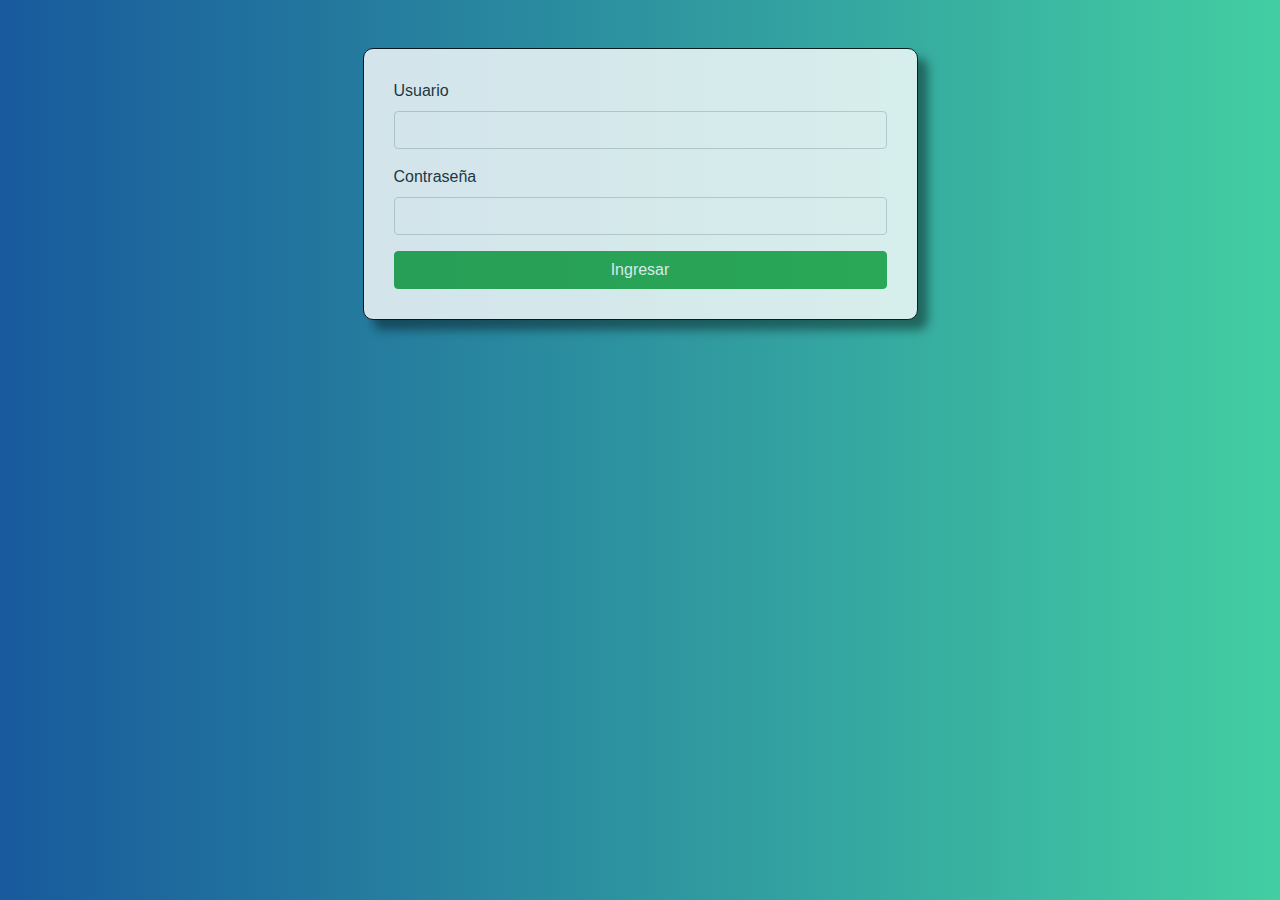
==== index.html @ aa519361 "primer commit" ====
<!DOCTYPE html>
<html lang="es">
<head>
    <meta charset="UTF-8">
    <meta name="viewport" content="width=device-width, initial-scale=1.0">
    <title>Login</title>
    <link rel="stylesheet" href="css/bootstrap.min.css">
    <link rel="stylesheet" href="css/estilos.css">
</head>
<body>
    <div class="container mt-5">
        <div id="login">
            <form action="">
                <div class="form-group">
                    <label for="user">Usuario</label>
                    <input type="text" id="user" class="form-control">
                </div>
                <div class="form-group">
                    <label for="pass">Contraseña</label>
                    <input type="password" id="pass" class="form-control">
                </div>
                <input type="submit" value="Ingresar" class="btn btn-success btn-block">
            </form>
        </div>
    </div>
</body>
</html>
---- css/estilos.css ----
body{
    background: linear-gradient(to right, #185a9d, #43cea2);
}

#login {
    width: 50%;
    border: 1px solid black;
    border-radius: 10px;
    margin: 0 auto;
    padding: 30px;
    background: #fff;
    opacity: .8;
    box-shadow: 10px 10px 10px 0px rgba(0,0,0,.5);
}
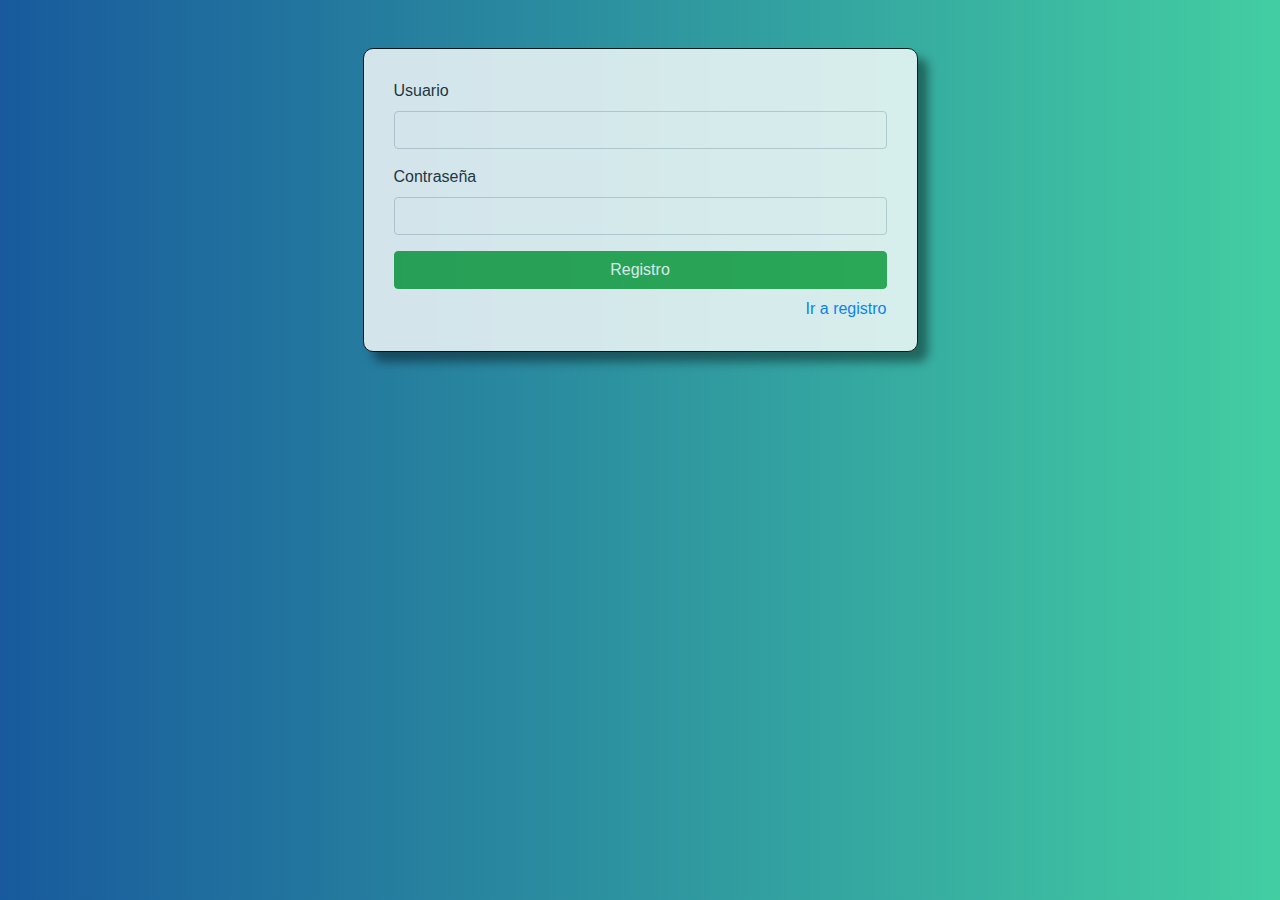
==== commit 8b35e77c: "segundo commit" ====
--- a/index.html
+++ b/index.html
@@ -9,7 +9,7 @@
 </head>
 <body>
     <div class="container mt-5">
-        <div id="login">
+        <div id="registro">
             <form action="">
                 <div class="form-group">
                     <label for="user">Usuario</label>
@@ -19,8 +19,11 @@
                     <label for="pass">Contraseña</label>
                     <input type="password" id="pass" class="form-control">
                 </div>
-                <input type="submit" value="Ingresar" class="btn btn-success btn-block">
+                <input type="submit" value="Registro" class="btn btn-success btn-block">
             </form>
+            <div id="link" class="mt-2">
+                <a href="./registro.htm">Ir a registro</a>
+            </div>
         </div>
     </div>
 </body>
--- a/css/estilos.css
+++ b/css/estilos.css
@@ -2,7 +2,7 @@
     background: linear-gradient(to right, #185a9d, #43cea2);
 }
 
-#login {
+#login, #registro {
     width: 50%;
     border: 1px solid black;
     border-radius: 10px;
@@ -11,4 +11,8 @@
     background: #fff;
     opacity: .8;
     box-shadow: 10px 10px 10px 0px rgba(0,0,0,.5);
+}
+
+#link{
+    text-align: right;
 }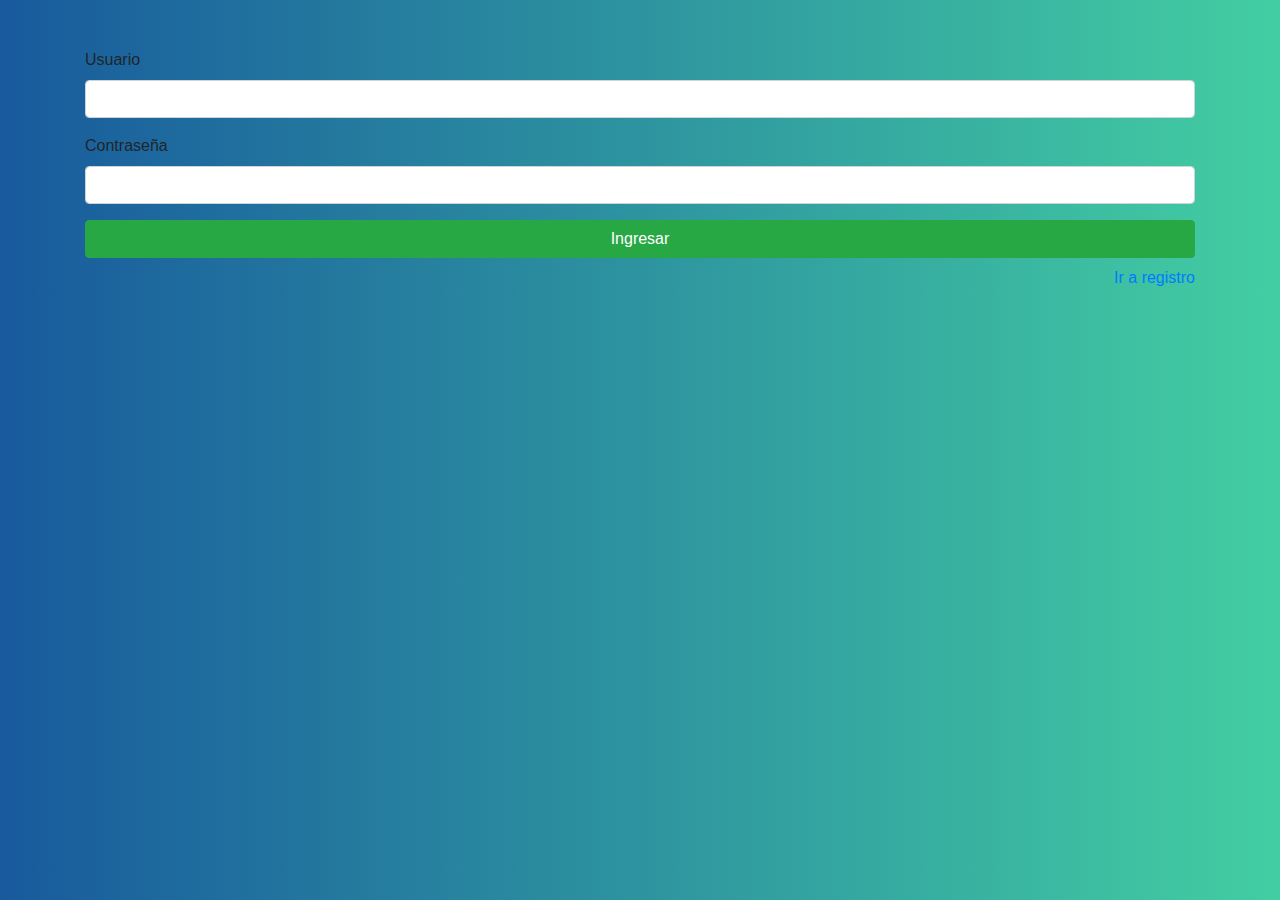
==== commit 44a75599: "tercer commit" ====
--- a/index.html
+++ b/index.html
@@ -9,8 +9,8 @@
 </head>
 <body>
     <div class="container mt-5">
-        <div id="registro">
-            <form action="">
+        <div id="Login">
+            <form id="formLogin">
                 <div class="form-group">
                     <label for="user">Usuario</label>
                     <input type="text" id="user" class="form-control">
@@ -19,12 +19,13 @@
                     <label for="pass">Contraseña</label>
                     <input type="password" id="pass" class="form-control">
                 </div>
-                <input type="submit" value="Registro" class="btn btn-success btn-block">
+                <input type="submit" value="Ingresar" class="btn btn-success btn-block">
             </form>
             <div id="link" class="mt-2">
                 <a href="./registro.htm">Ir a registro</a>
             </div>
         </div>
     </div>
+    <script src="js/index.js"></script>
 </body>
 </html>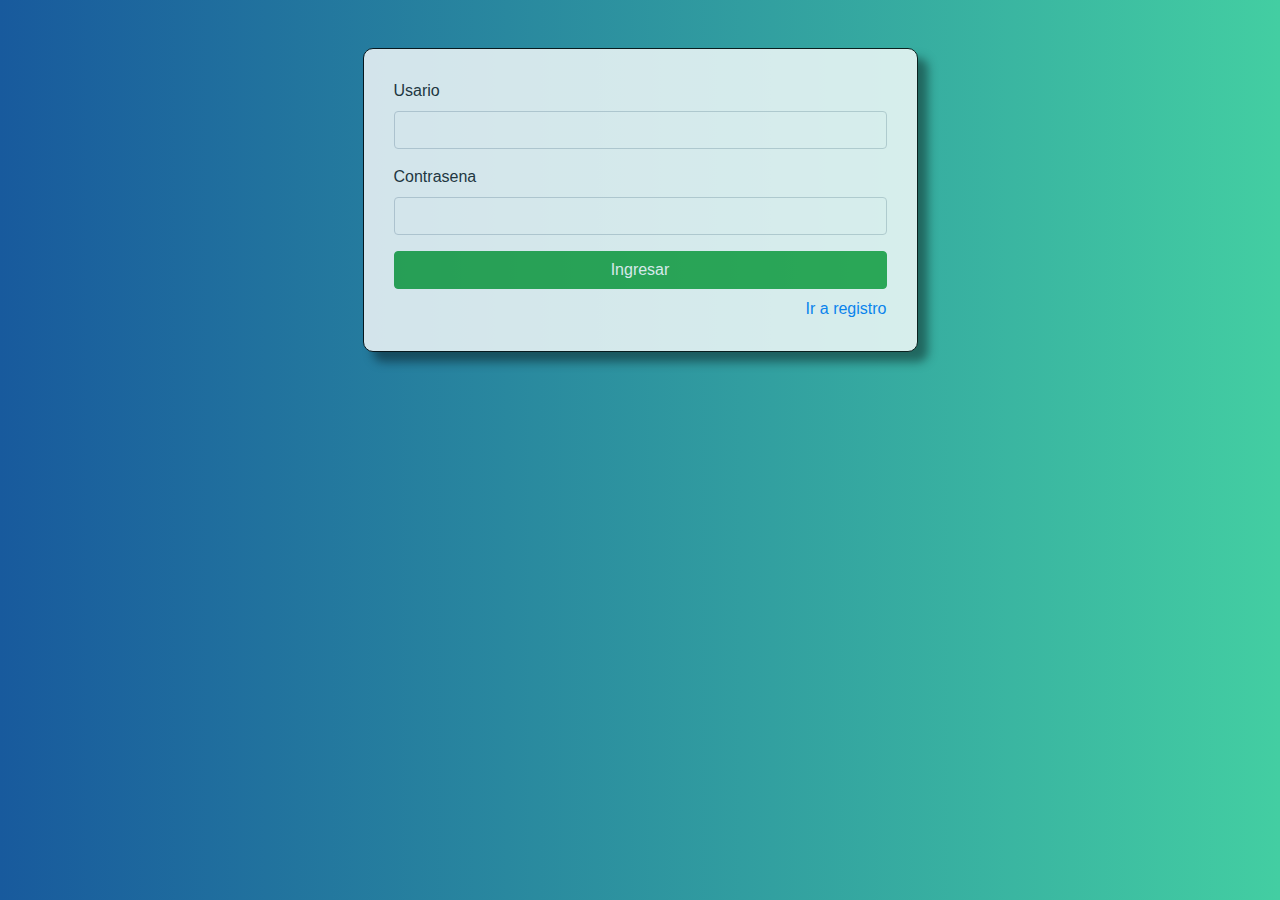
==== commit 6e15bd70: "septimo commit" ====
--- a/index.html
+++ b/index.html
@@ -2,6 +2,7 @@
 <html lang="es">
 <head>
     <meta charset="UTF-8">
+    <meta http-equiv="X-UA-Compatible" content="IE=edge">
     <meta name="viewport" content="width=device-width, initial-scale=1.0">
     <title>Login</title>
     <link rel="stylesheet" href="css/bootstrap.min.css">
@@ -9,23 +10,25 @@
 </head>
 <body>
     <div class="container mt-5">
-        <div id="Login">
+        <div id="login">
+            <div id="mensaje"></div>
             <form id="formLogin">
-                <div class="form-group">
-                    <label for="user">Usuario</label>
-                    <input type="text" id="user" class="form-control">
-                </div>
-                <div class="form-group">
-                    <label for="pass">Contraseña</label>
-                    <input type="password" id="pass" class="form-control">
-                </div>
-                <input type="submit" value="Ingresar" class="btn btn-success btn-block">
-            </form>
-            <div id="link" class="mt-2">
-                <a href="./registro.htm">Ir a registro</a>
+        <div class="form-group">
+            <label for="user">Usario</label>
+            <input type="text" id="user" class="form-control">
+        </div>
+             <div class="form-group">
+                <label for="pass">Contrasena</label>
+                <input type="password" id="pass" class="form-control">
             </div>
+    <input type="submit" value="Ingresar" class="btn btn-success btn-block">
+</form>
+<div id="link" class="mt-2">
+<a href="./registro.htm">Ir a registro</a>
+</div>
         </div>
-    </div>
-    <script src="js/index.js"></script>
+</div>
+<script src="js/utilidades.js"></script>
+<script src="js/index.js"></script>
 </body>
 </html>--- a/css/estilos.css
+++ b/css/estilos.css
@@ -2,17 +2,18 @@
     background: linear-gradient(to right, #185a9d, #43cea2);
 }
 
-#login, #registro {
+
+#login, #registro{
     width: 50%;
     border: 1px solid black;
     border-radius: 10px;
-    margin: 0 auto;
+    margin:0 auto;
     padding: 30px;
-    background: #fff;
+    background: #ffff;
     opacity: .8;
     box-shadow: 10px 10px 10px 0px rgba(0,0,0,.5);
 }
 
-#link{
-    text-align: right;
+#link, #salir{
+text-align: right;
 }